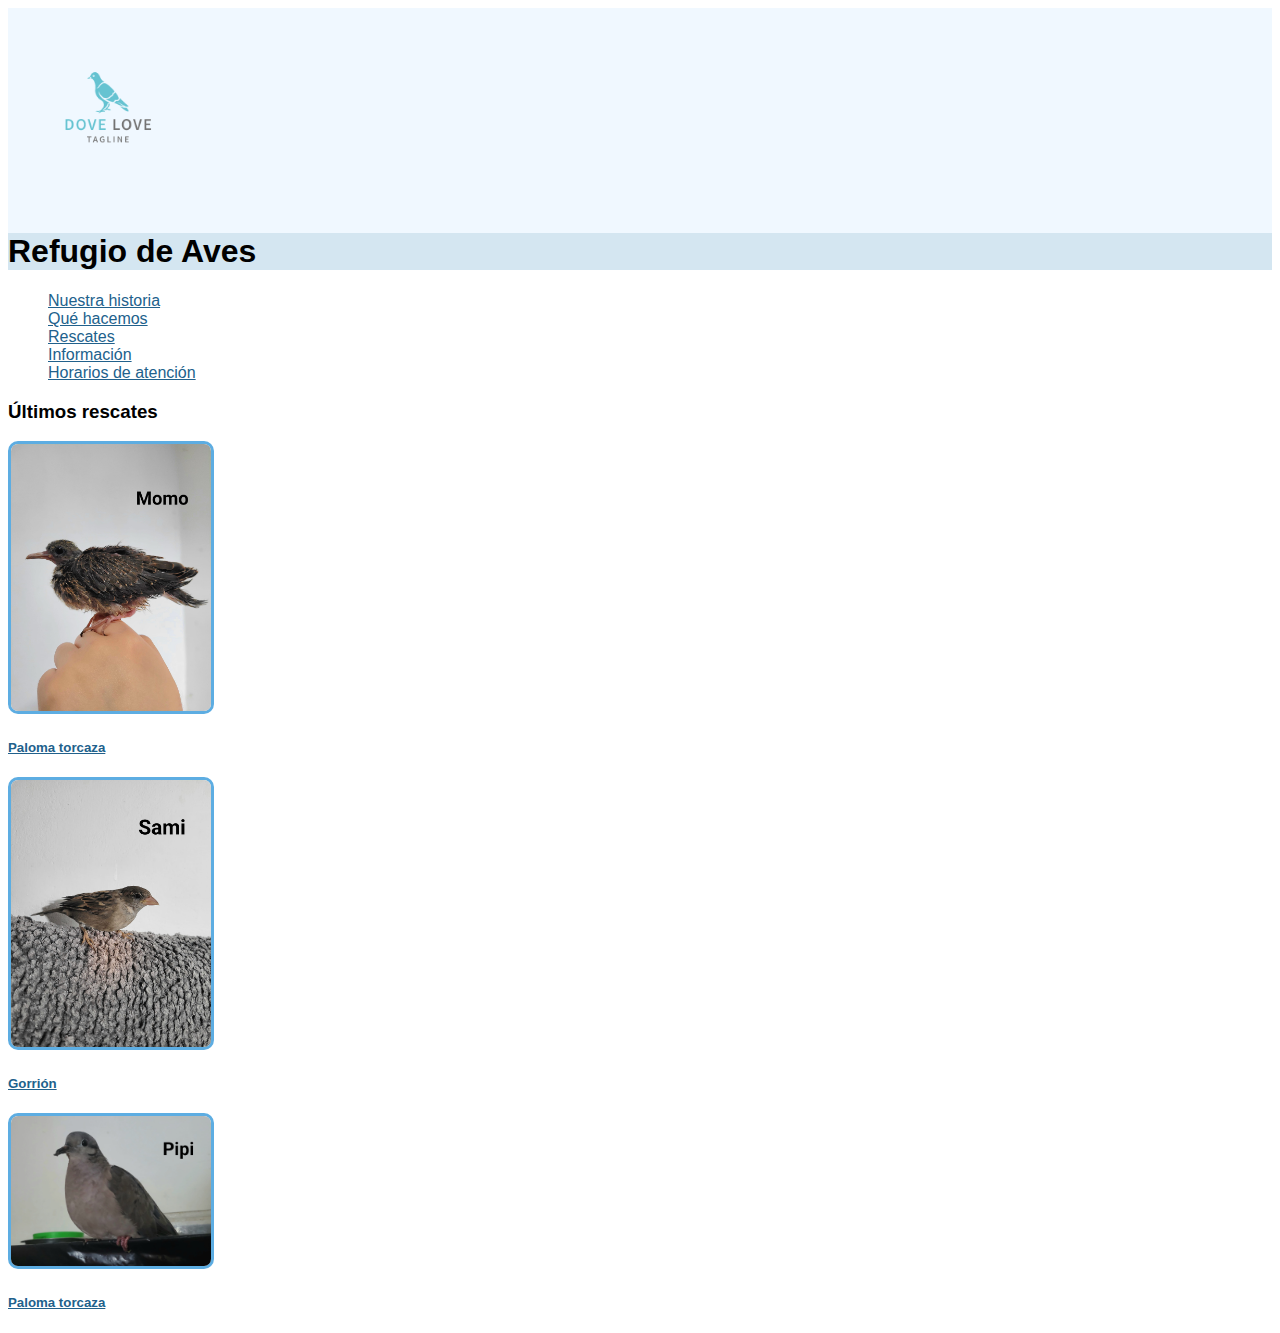
==== index.html @ 3eae0f9b "modificaciones" ====
<!DOCTYPE html>
<html lang="en">
<head>
    <meta charset="UTF-8">
    <meta http-equiv="X-UA-Compatible" content="IE=edge">
    <meta name="viewport" content="width=device-width, initial-scale=1.0">

    <link rel="stylesheet" href="./css/style.css">
    <title> tarea semana 3</title>
</head>
<body>
  <header>
    <img src="./img/Logo/dove - Editada.png" alt="dove" width="300px">
    <h1>Refugio de Aves</h1>
  </header>  
  <nav>
    <ul>
        <li><a href="">Nuestra historia</a></li>
        <li><a href="">Qué hacemos</a></li>
        <li><a href="">Rescates</a></li>
        <li><a href="">Información</a></li>
        <li><a href="file:///C:/Users/Usuario/Desktop/tercer_repo/Page%201/horarios%20de%20atenci%C3%B3n.html">Horarios de atención</a></li>
    </ul>
  </nav>
  <main>
    <section>
      <article>
        <h3>Últimos rescates</h3>
        <div class="img_cointerner">
          <a href="#">
            <img src="./img/fotos/dove 2.jpg" alt="dove" width="200px">
            <h5>Paloma torcaza</h5>
          </a>
          <a href="#">
            <img src="./img/fotos/bird 3.jpg" alt="gorrion" width="200px">
            <h5>Gorrión</h5>
          </a>
          <a href="#">
            <img src="./img/fotos/dove 1.jpg" alt="dove" width="200px">
            <h5>Paloma torcaza</h5>
          </a>
        </div>
      </article>
    </section>
  </main>
</body>
</html>
---- css/style.css ----
h1{
    color:black;
    background-color: #D4E6F1;
    font-size: xx-large
}

a{ 
    color: #21618C;
}

img{
    width: 200px;
}

body{
    font-family:'Segoe UI', Tahoma, Geneva, Verdana, sans-serif
}

header{
    background-color:aliceblue;
}

li{
    list-style: none;
}

.img_cointerner img{
border-radius: 10px;
border: #5DADE2 3px solid;
}
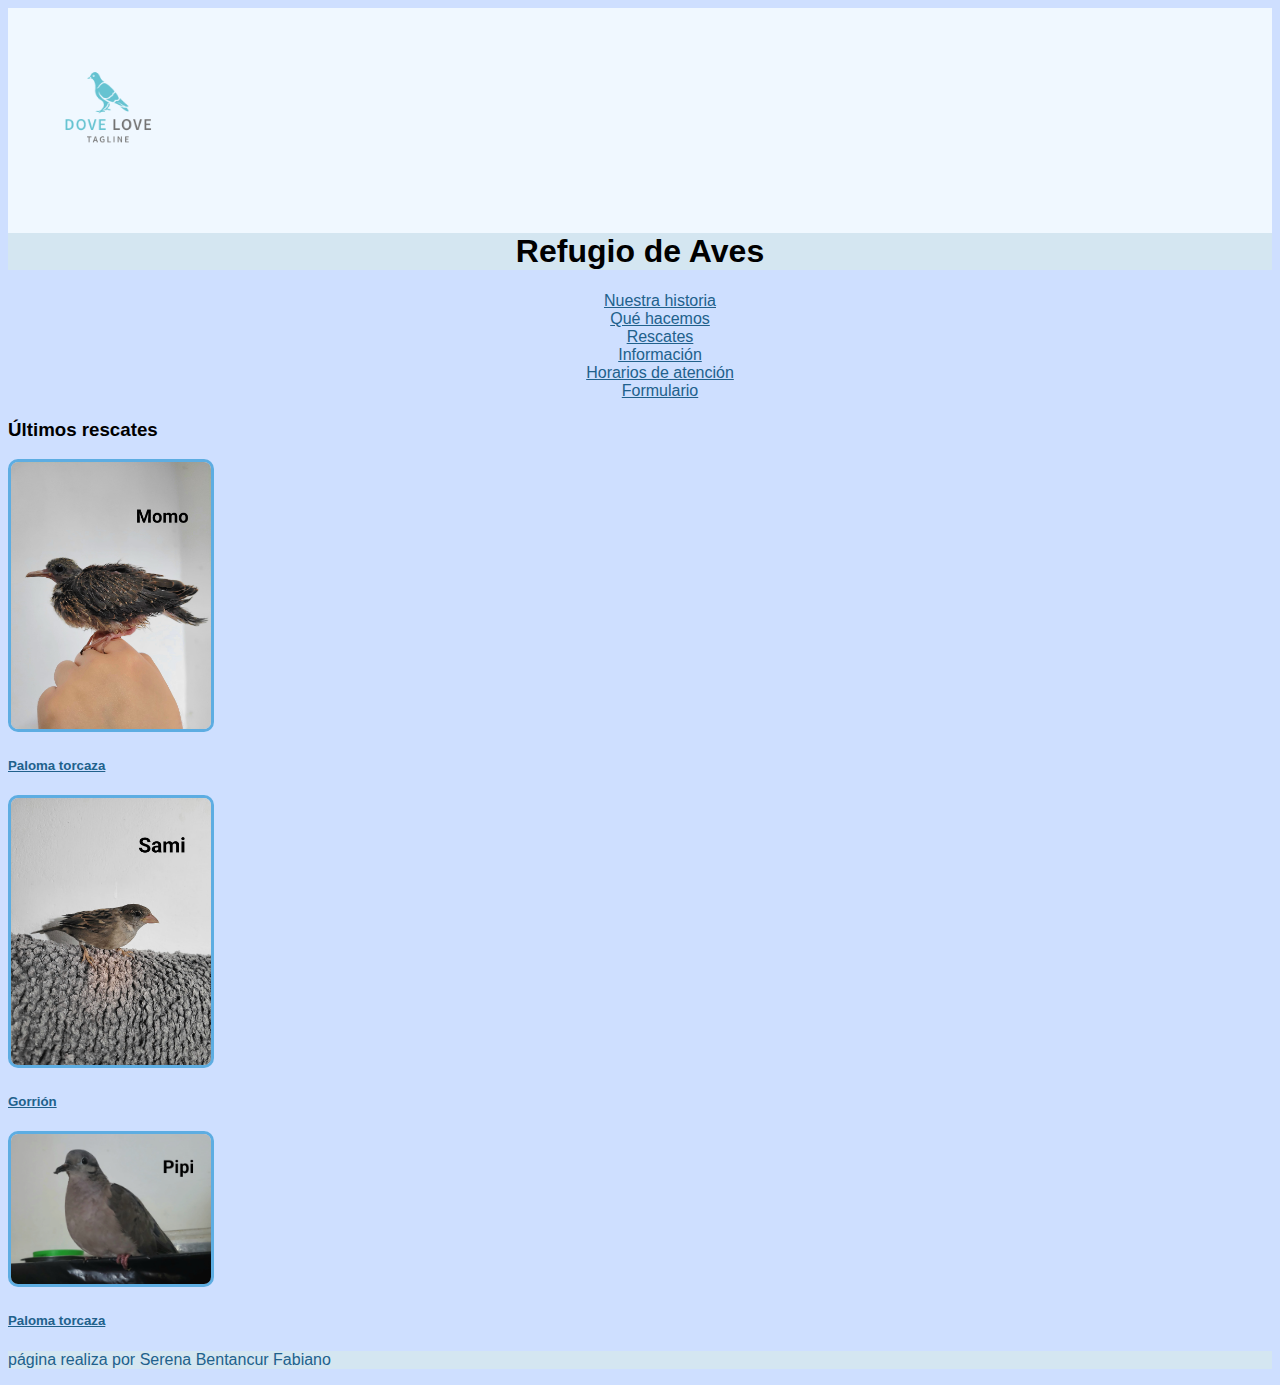
==== commit 0856295d: "modificaciones" ====
--- a/index.html
+++ b/index.html
@@ -5,8 +5,9 @@
     <meta http-equiv="X-UA-Compatible" content="IE=edge">
     <meta name="viewport" content="width=device-width, initial-scale=1.0">
 
+    <!-- link a css -->
     <link rel="stylesheet" href="./css/style.css">
-    <title> tarea semana 3</title>
+    <title> tarea semana 4</title>
 </head>
 <body>
   <header>
@@ -15,11 +16,14 @@
   </header>  
   <nav>
     <ul>
-        <li><a href="">Nuestra historia</a></li>
+        <div class="style"><li><a href="">Nuestra historia</a></li>
         <li><a href="">Qué hacemos</a></li>
         <li><a href="">Rescates</a></li>
         <li><a href="">Información</a></li>
-        <li><a href="file:///C:/Users/Usuario/Desktop/tercer_repo/Page%201/horarios%20de%20atenci%C3%B3n.html">Horarios de atención</a></li>
+        <!-- links a pag externa -->
+        <li><a href="./paginahorarios/horariosdeatención.html">Horarios de atención</a></li>
+        <li><a href="./paginaformulario/formulario.html">Formulario</a></li>
+        </div> 
     </ul>
   </nav>
   <main>
@@ -44,4 +48,7 @@
     </section>
   </main>
 </body>
+<footer>
+  <p>página realiza por Serena Bentancur Fabiano</p>
+</footer>
 </html>--- a/css/style.css
+++ b/css/style.css
@@ -6,6 +6,7 @@
 
 a{ 
     color: #21618C;
+    text-align:left;
 }
 
 img{
@@ -27,4 +28,25 @@
 .img_cointerner img{
 border-radius: 10px;
 border: #5DADE2 3px solid;
-}+}
+
+footer{
+    background-color:#D4E6F1;
+    color:#21618C;
+    width:auto;
+    height: auto;
+}
+
+.style{
+    flex-direction: row;
+    text-align:center;
+    position: sticky;
+} 
+
+body{
+    background-color:#CEDFFF;
+}
+
+h1{
+text-align: center;
+}
